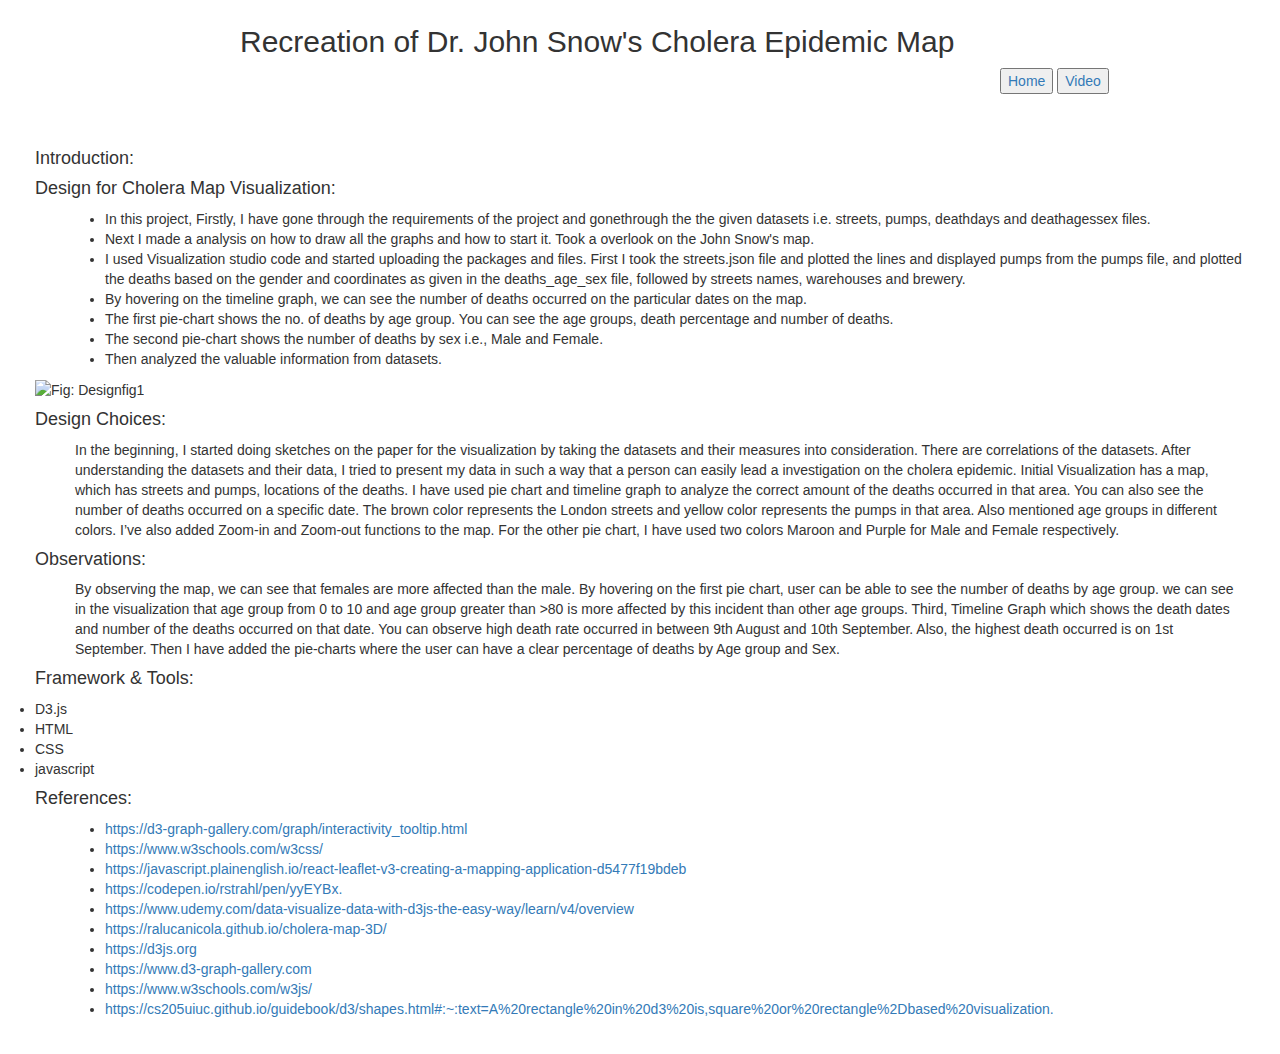
==== Document.html @ 355b8510 "Added data to the line chart" ====
<!DOCTYPE html>
<html>
	<head>
		<title>Project Documentation </title>
		<link rel="stylesheet" href="https://maxcdn.bootstrapcdn.com/bootstrap/3.4.1/css/bootstrap.min.css"/>
		<script src="https://ajax.googleapis.com/ajax/libs/jquery/3.5.1/jquery.min.js"></script>
		<script src="https://maxcdn.bootstrapcdn.com/bootstrap/3.4.1/js/bootstrap.min.js"></script>
	</head>
	<body>
        <header>
            <div style="width:800px; margin: auto; margin-top:25px;">
              <h2>Recreation of Dr. John Snow's Cholera Epidemic Map</h2>
            </div>
            <div>
                <div style="margin-left: 1000px;">
                    <a href="index.html"><button class="button">Home</button></a>
                    <a href="video.html"><button class="button">Video</button></a>
                </div>
            </div>
        </header>
		<br>
		<div style="margin: 35px">
			<h4>Introduction:</h4>
			<p></p>
			<h4>Design for Cholera Map Visualization:</h4>
            <div style="margin-left: 30px">
                <ul>
                    <li style="margin-left: ;">In this project, Firstly, I have gone through the requirements of the project and gonethrough the the given datasets i.e. streets, pumps, deathdays and deathagessex files.</li>
                    <li>Next I made a analysis on how to draw all the graphs and how to start it. Took a overlook on the John Snow's map.</li>
                    <li>I used Visualization studio code and started uploading the packages and files. First I took the streets.json file and plotted the lines and displayed pumps from the pumps file, and plotted the deaths based on the gender and coordinates as given in the deaths_age_sex file, followed by streets names, warehouses and brewery.</li>
                    <li>By hovering on the timeline graph, we can see the number of deaths occurred on the particular dates on the map.</li>
                    <li>The first pie-chart shows the no. of deaths by age group. You can see the age groups, death percentage and number of deaths.</li>
                    <li>The second pie-chart shows the number of deaths by sex i.e., Male and Female.</li>
                    <li>Then analyzed the valuable information from datasets.</li>
                </ul>
            </div>
			<img src="image.jpeg" alt="Fig: Designfig1" style="width: 500px;height: 450px;">
			<h4>Design Choices:</h4>
			<ul>
				<p>In the beginning, I started doing sketches on the paper for the visualization by taking the datasets and their measures into consideration. There are correlations of the datasets. After understanding the datasets and their data, I tried to present my data in such a way that a person can easily lead a investigation on the cholera epidemic. Initial Visualization has a map, which has streets and pumps, locations of the deaths. I have used pie chart and timeline graph to analyze the correct amount of the deaths occurred in that area. You can also see the number of deaths occurred on a specific date. The brown color represents the London streets and yellow color represents the pumps in that area. Also mentioned age groups in different colors. I’ve also added Zoom-in and Zoom-out functions to the map. For the other pie chart, I have used two colors Maroon and Purple for Male and Female respectively.</p>
			</ul>
			<h4>Observations:</h4>
			<ul>
				<p>By observing the map, we can see that females are more affected than the male. By hovering on the first pie chart, user can be able to see the number of deaths by age group. we can see in the visualization that age group from 0 to 10 and age group greater than >80 is more affected by this incident than other age groups.
					Third, Timeline Graph which shows the death dates and number of the deaths occurred on that date. You can observe high death rate occurred in between 9th August and 10th September. Also, the highest death occurred is on 1st September.
					Then I have added the pie-charts where the user can have a clear percentage of deaths by Age group and Sex.
					</p>
			</ul>
      <h4> Framework & Tools:</h4>
      <li style="margin-left: ;">D3.js</li>
      <li>HTML</li>
      <li>CSS</li>
      <li>javascript</li>
			<h4>References:</h4>
			<div style="margin-left: 30px">
				<ul>
					<li><a href="https://d3-graph-gallery.com/graph/interactivity_tooltip.html">https://d3-graph-gallery.com/graph/interactivity_tooltip.html</a></li>
					<li><a href="https://www.w3schools.com/w3css/">https://www.w3schools.com/w3css/</a></li>
					<li><a href="https://javascript.plainenglish.io/react-leaflet-v3-creating-a-mapping-application-d5477f19bdeb">https://javascript.plainenglish.io/react-leaflet-v3-creating-a-mapping-application-d5477f19bdeb</a></li>
					<li><a href="https://codepen.io/rstrahl/pen/yyEYBx.">https://codepen.io/rstrahl/pen/yyEYBx.</a></li>
					<li><a href="https://www.udemy.com/data-visualize-data-with-d3js-the-easy-way/learn/v4/overview">https://www.udemy.com/data-visualize-data-with-d3js-the-easy-way/learn/v4/overview</a></li>
					<li><a href="https://ralucanicola.github.io/cholera-map-3D/">https://ralucanicola.github.io/cholera-map-3D/</a></li>
					<li><a href="https://d3js.org">https://d3js.org</a></li>
					<li><a href="https://www.d3-graph-gallery.com">https://www.d3-graph-gallery.com</a></li>
					<li><a href="https://www.w3schools.com/w3js/">https://www.w3schools.com/w3js/</a></li>
					<li><a href="https://cs205uiuc.github.io/guidebook/d3/shapes.html#:~:text=A%20rectangle%20in%20d3%20is,square%20or%20rectangle%2Dbased%20visualization.">https://cs205uiuc.github.io/guidebook/d3/shapes.html#:~:text=A%20rectangle%20in%20d3%20is,square%20or%20rectangle%2Dbased%20visualization.</a></li>
				</ul>
			</div>	
		</div>
	</body>
</html>
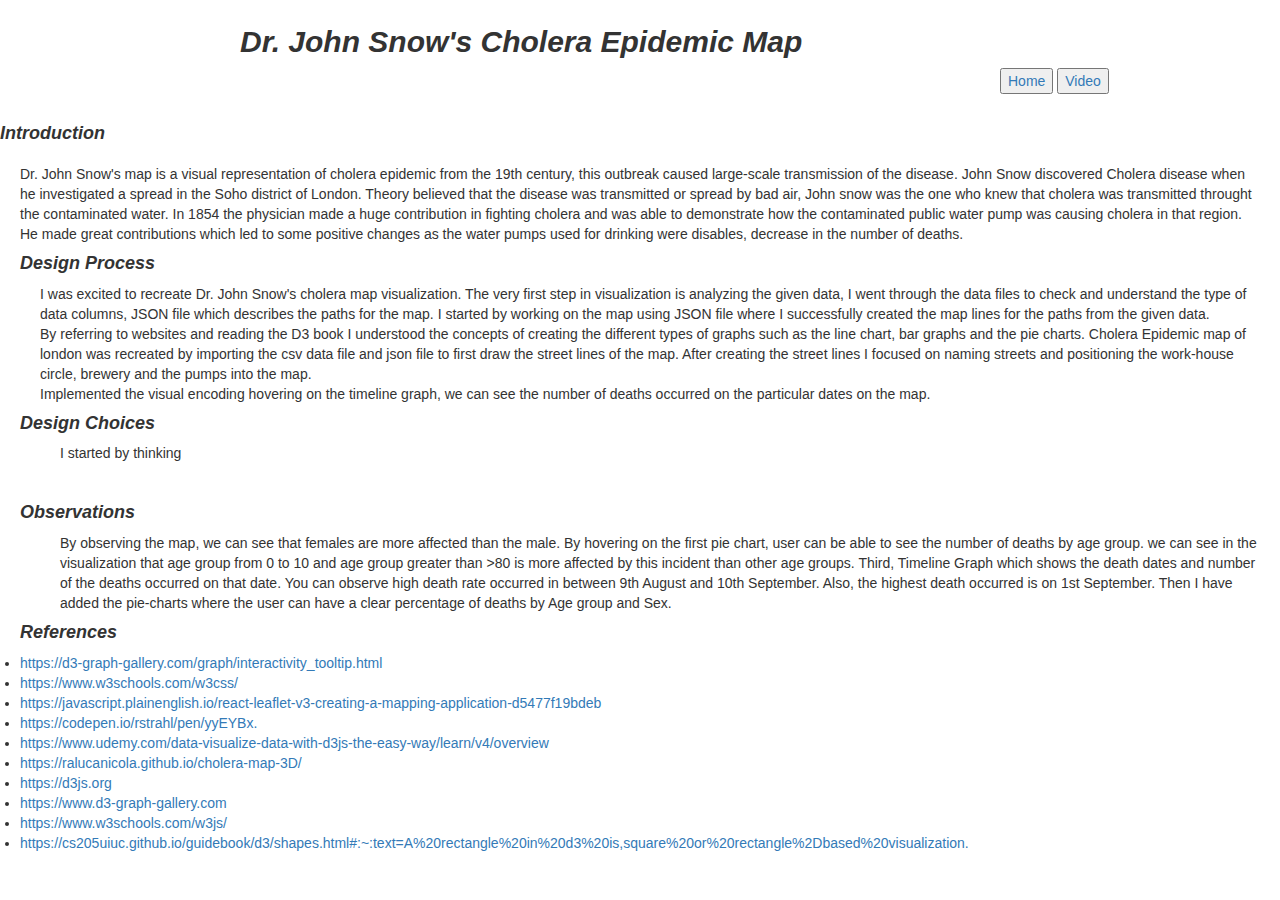
==== commit 79d9e4a2: "Updated all the files" ====
--- a/Document.html
+++ b/Document.html
@@ -1,7 +1,7 @@
 <!DOCTYPE html>
 <html>
 	<head>
-		<title>Project Documentation </title>
+		<title>Project Documentation</title>
 		<link rel="stylesheet" href="https://maxcdn.bootstrapcdn.com/bootstrap/3.4.1/css/bootstrap.min.css"/>
 		<script src="https://ajax.googleapis.com/ajax/libs/jquery/3.5.1/jquery.min.js"></script>
 		<script src="https://maxcdn.bootstrapcdn.com/bootstrap/3.4.1/js/bootstrap.min.js"></script>
@@ -9,7 +9,7 @@
 	<body>
         <header>
             <div style="width:800px; margin: auto; margin-top:25px;">
-              <h2>Recreation of Dr. John Snow's Cholera Epidemic Map</h2>
+              <h2><b><i>Dr. John Snow's Cholera Epidemic Map</i></b></h2>
             </div>
             <div>
                 <div style="margin-left: 1000px;">
@@ -19,41 +19,35 @@
             </div>
         </header>
 		<br>
-		<div style="margin: 35px">
-			<h4>Introduction:</h4>
-			<p></p>
-			<h4>Design for Cholera Map Visualization:</h4>
-            <div style="margin-left: 30px">
-                <ul>
-                    <li style="margin-left: ;">In this project, Firstly, I have gone through the requirements of the project and gonethrough the the given datasets i.e. streets, pumps, deathdays and deathagessex files.</li>
-                    <li>Next I made a analysis on how to draw all the graphs and how to start it. Took a overlook on the John Snow's map.</li>
-                    <li>I used Visualization studio code and started uploading the packages and files. First I took the streets.json file and plotted the lines and displayed pumps from the pumps file, and plotted the deaths based on the gender and coordinates as given in the deaths_age_sex file, followed by streets names, warehouses and brewery.</li>
-                    <li>By hovering on the timeline graph, we can see the number of deaths occurred on the particular dates on the map.</li>
-                    <li>The first pie-chart shows the no. of deaths by age group. You can see the age groups, death percentage and number of deaths.</li>
-                    <li>The second pie-chart shows the number of deaths by sex i.e., Male and Female.</li>
-                    <li>Then analyzed the valuable information from datasets.</li>
-                </ul>
+		
+			<div>
+			<h4><b><i>Introduction</b></i></h4>
+			</div>
+		<div style="margin: 20px">
+			<p>Dr. John Snow's map is a visual representation of cholera epidemic from the 19th century, this outbreak caused large-scale transmission of the disease. John Snow discovered Cholera disease when he investigated a spread in the Soho district of London.
+			 Theory believed that the disease was transmitted or spread by bad air, John snow was the one who knew that cholera was transmitted throught the contaminated water. In 1854 the physician made a huge contribution in fighting cholera and was able to demonstrate how the contaminated public water pump was causing cholera in that region. He made great contributions which led to some positive changes as the water pumps used for drinking were disables, decrease in the number of deaths.</p>
+			<h4><b><i>Design Process</i></b></h4>
+            <div style="margin-left: 20px">
+                    <p>I was excited to recreate Dr. John Snow's cholera map visualization. The very first step in visualization is analyzing the given data, I went through the data files to check and understand the type of data columns, JSON file which describes the paths for the map. I started by working on the map using JSON file where I successfully created the map lines for the paths from the given data.<br>
+                    By referring to websites and reading the D3 book I understood the concepts of creating the different types of graphs such as the line chart, bar graphs and the pie charts.
+                    Cholera Epidemic map of london was recreated by importing the csv data file and json file to first draw the street lines of the map. After creating the street lines I focused on naming streets and positioning the work-house circle, brewery and the pumps into the map.<br>
+                    Implemented the visual encoding hovering on the timeline graph, we can see the number of deaths occurred on the particular dates on the map.<br>
             </div>
-			<img src="image.jpeg" alt="Fig: Designfig1" style="width: 500px;height: 450px;">
-			<h4>Design Choices:</h4>
+			<h4><b><i>Design Choices</i></b></h4>
 			<ul>
-				<p>In the beginning, I started doing sketches on the paper for the visualization by taking the datasets and their measures into consideration. There are correlations of the datasets. After understanding the datasets and their data, I tried to present my data in such a way that a person can easily lead a investigation on the cholera epidemic. Initial Visualization has a map, which has streets and pumps, locations of the deaths. I have used pie chart and timeline graph to analyze the correct amount of the deaths occurred in that area. You can also see the number of deaths occurred on a specific date. The brown color represents the London streets and yellow color represents the pumps in that area. Also mentioned age groups in different colors. I’ve also added Zoom-in and Zoom-out functions to the map. For the other pie chart, I have used two colors Maroon and Purple for Male and Female respectively.</p>
+				<p> I started by thinking</p>
+				<img >
 			</ul>
-			<h4>Observations:</h4>
+			<h4><b><i>Observations</i></b></h4>
 			<ul>
 				<p>By observing the map, we can see that females are more affected than the male. By hovering on the first pie chart, user can be able to see the number of deaths by age group. we can see in the visualization that age group from 0 to 10 and age group greater than >80 is more affected by this incident than other age groups.
 					Third, Timeline Graph which shows the death dates and number of the deaths occurred on that date. You can observe high death rate occurred in between 9th August and 10th September. Also, the highest death occurred is on 1st September.
 					Then I have added the pie-charts where the user can have a clear percentage of deaths by Age group and Sex.
 					</p>
 			</ul>
-      <h4> Framework & Tools:</h4>
-      <li style="margin-left: ;">D3.js</li>
-      <li>HTML</li>
-      <li>CSS</li>
-      <li>javascript</li>
-			<h4>References:</h4>
-			<div style="margin-left: 30px">
-				<ul>
+     
+			<h4><b><i>References</i></b></h4>
+			<div>
 					<li><a href="https://d3-graph-gallery.com/graph/interactivity_tooltip.html">https://d3-graph-gallery.com/graph/interactivity_tooltip.html</a></li>
 					<li><a href="https://www.w3schools.com/w3css/">https://www.w3schools.com/w3css/</a></li>
 					<li><a href="https://javascript.plainenglish.io/react-leaflet-v3-creating-a-mapping-application-d5477f19bdeb">https://javascript.plainenglish.io/react-leaflet-v3-creating-a-mapping-application-d5477f19bdeb</a></li>
@@ -64,7 +58,6 @@
 					<li><a href="https://www.d3-graph-gallery.com">https://www.d3-graph-gallery.com</a></li>
 					<li><a href="https://www.w3schools.com/w3js/">https://www.w3schools.com/w3js/</a></li>
 					<li><a href="https://cs205uiuc.github.io/guidebook/d3/shapes.html#:~:text=A%20rectangle%20in%20d3%20is,square%20or%20rectangle%2Dbased%20visualization.">https://cs205uiuc.github.io/guidebook/d3/shapes.html#:~:text=A%20rectangle%20in%20d3%20is,square%20or%20rectangle%2Dbased%20visualization.</a></li>
-				</ul>
 			</div>	
 		</div>
 	</body>
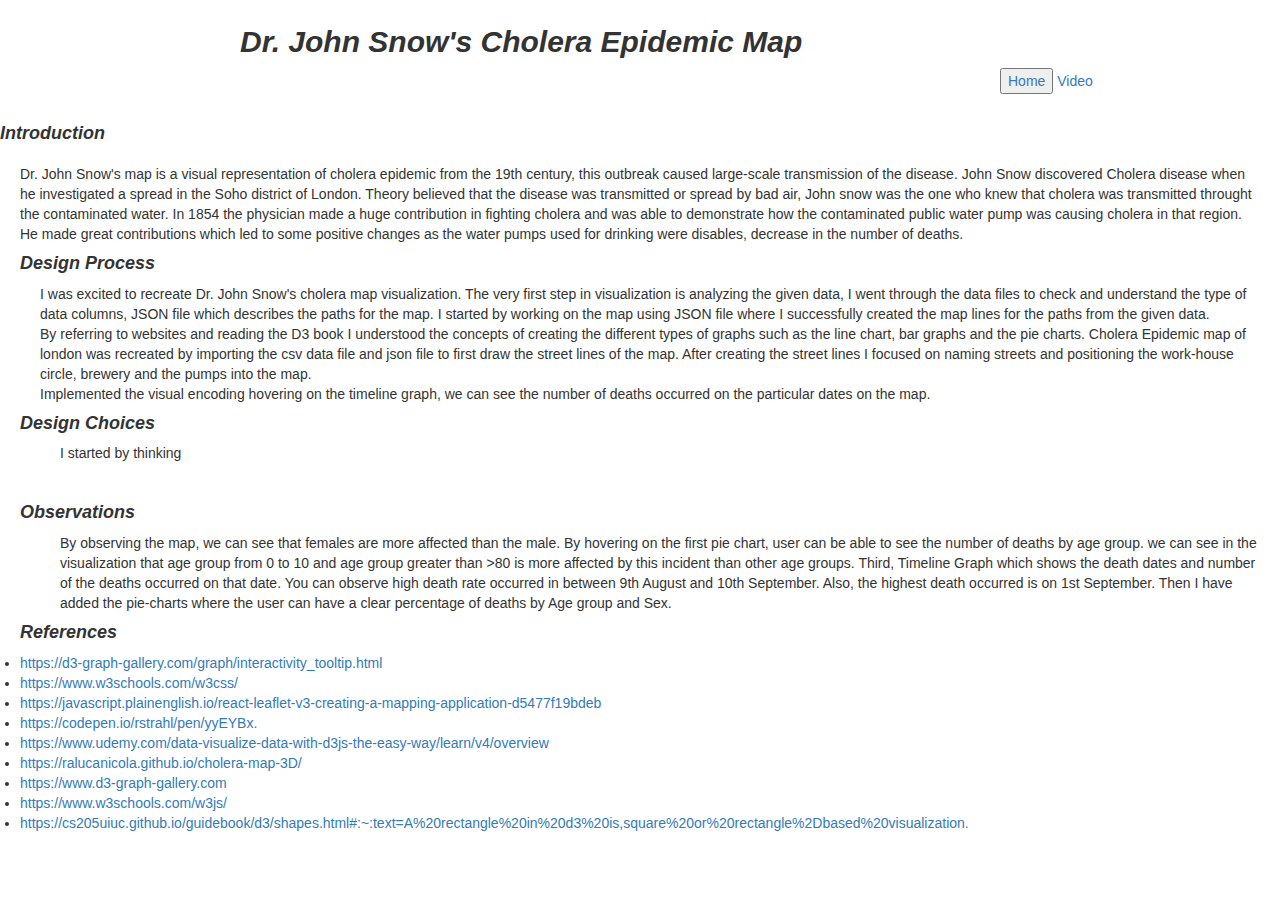
==== commit fa4d9b35: "Added you tube link" ====
--- a/Document.html
+++ b/Document.html
@@ -14,7 +14,7 @@
             <div>
                 <div style="margin-left: 1000px;">
                     <a href="index.html"><button class="button">Home</button></a>
-                    <a href="video.html"><button class="button">Video</button></a>
+                    <a href="https://www.youtube.com/watch?v=Ezz-w4mjOTI&t=13s">Video</a>
                 </div>
             </div>
         </header>
@@ -54,7 +54,6 @@
 					<li><a href="https://codepen.io/rstrahl/pen/yyEYBx.">https://codepen.io/rstrahl/pen/yyEYBx.</a></li>
 					<li><a href="https://www.udemy.com/data-visualize-data-with-d3js-the-easy-way/learn/v4/overview">https://www.udemy.com/data-visualize-data-with-d3js-the-easy-way/learn/v4/overview</a></li>
 					<li><a href="https://ralucanicola.github.io/cholera-map-3D/">https://ralucanicola.github.io/cholera-map-3D/</a></li>
-					<li><a href="https://d3js.org">https://d3js.org</a></li>
 					<li><a href="https://www.d3-graph-gallery.com">https://www.d3-graph-gallery.com</a></li>
 					<li><a href="https://www.w3schools.com/w3js/">https://www.w3schools.com/w3js/</a></li>
 					<li><a href="https://cs205uiuc.github.io/guidebook/d3/shapes.html#:~:text=A%20rectangle%20in%20d3%20is,square%20or%20rectangle%2Dbased%20visualization.">https://cs205uiuc.github.io/guidebook/d3/shapes.html#:~:text=A%20rectangle%20in%20d3%20is,square%20or%20rectangle%2Dbased%20visualization.</a></li>
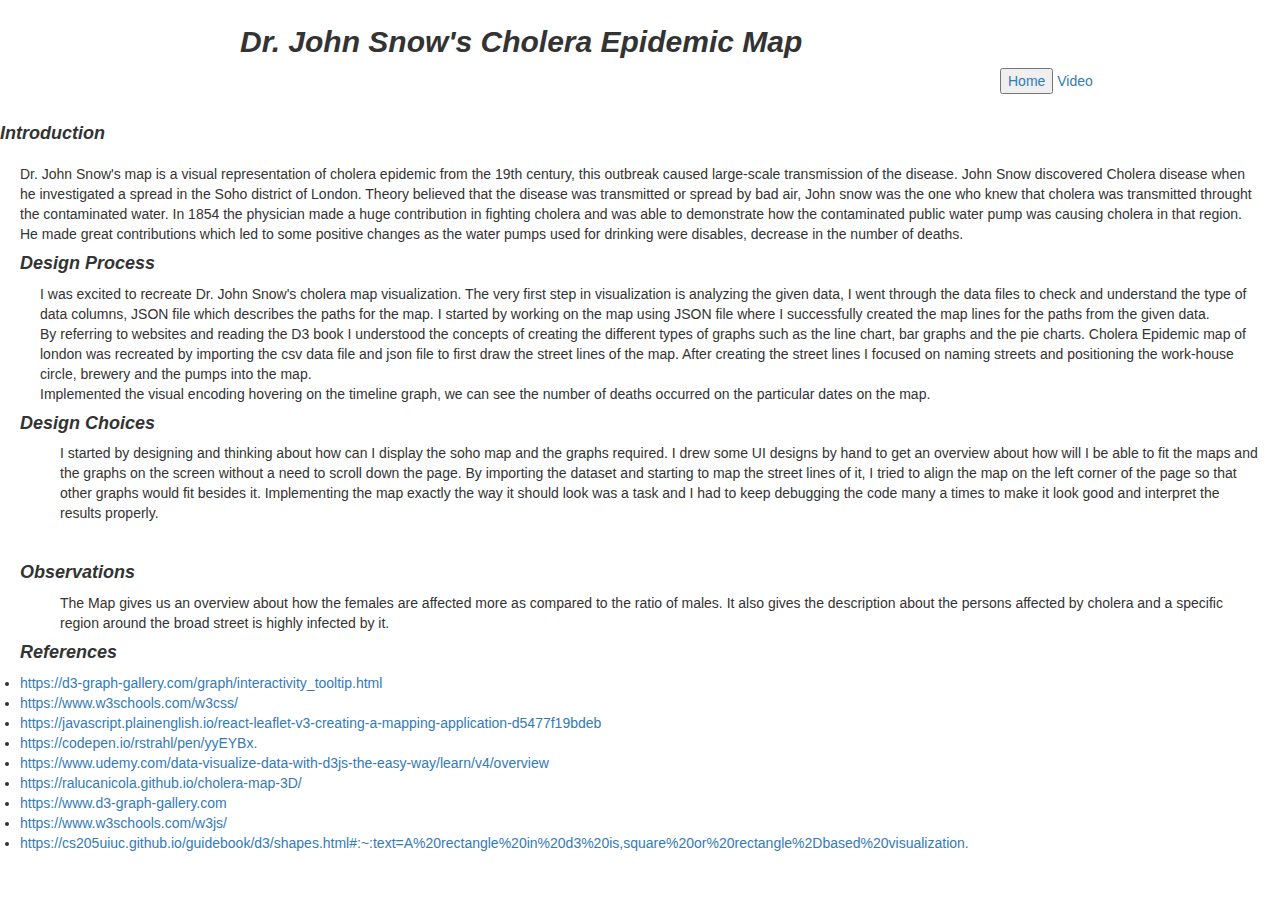
==== commit a3ef6c98: "Added the observations" ====
--- a/Document.html
+++ b/Document.html
@@ -35,15 +35,18 @@
             </div>
 			<h4><b><i>Design Choices</i></b></h4>
 			<ul>
-				<p> I started by thinking</p>
+				<p> I started by designing and thinking about how can I display the soho map and the graphs required. I drew some UI designs by hand to get an overview about how will I be able to fit the maps and the graphs on the screen without a need to scroll down the page.
+					By importing the dataset and starting to map the street lines of it, I tried to align the map on the left corner of the page so that other graphs would fit besides it.
+					Implementing the map exactly the way it should look was a task and I had to keep debugging the code many a times to make it look good and interpret the results properly.
+
+				</p>
 				<img >
 			</ul>
 			<h4><b><i>Observations</i></b></h4>
 			<ul>
-				<p>By observing the map, we can see that females are more affected than the male. By hovering on the first pie chart, user can be able to see the number of deaths by age group. we can see in the visualization that age group from 0 to 10 and age group greater than >80 is more affected by this incident than other age groups.
-					Third, Timeline Graph which shows the death dates and number of the deaths occurred on that date. You can observe high death rate occurred in between 9th August and 10th September. Also, the highest death occurred is on 1st September.
-					Then I have added the pie-charts where the user can have a clear percentage of deaths by Age group and Sex.
-					</p>
+				<p>The Map gives us an overview about how the females are affected more as compared to the ratio of males. 
+					It also gives the description about the persons affected by cholera and a specific region around the broad street is highly infected by it.
+				</p>
 			</ul>
      
 			<h4><b><i>References</i></b></h4>
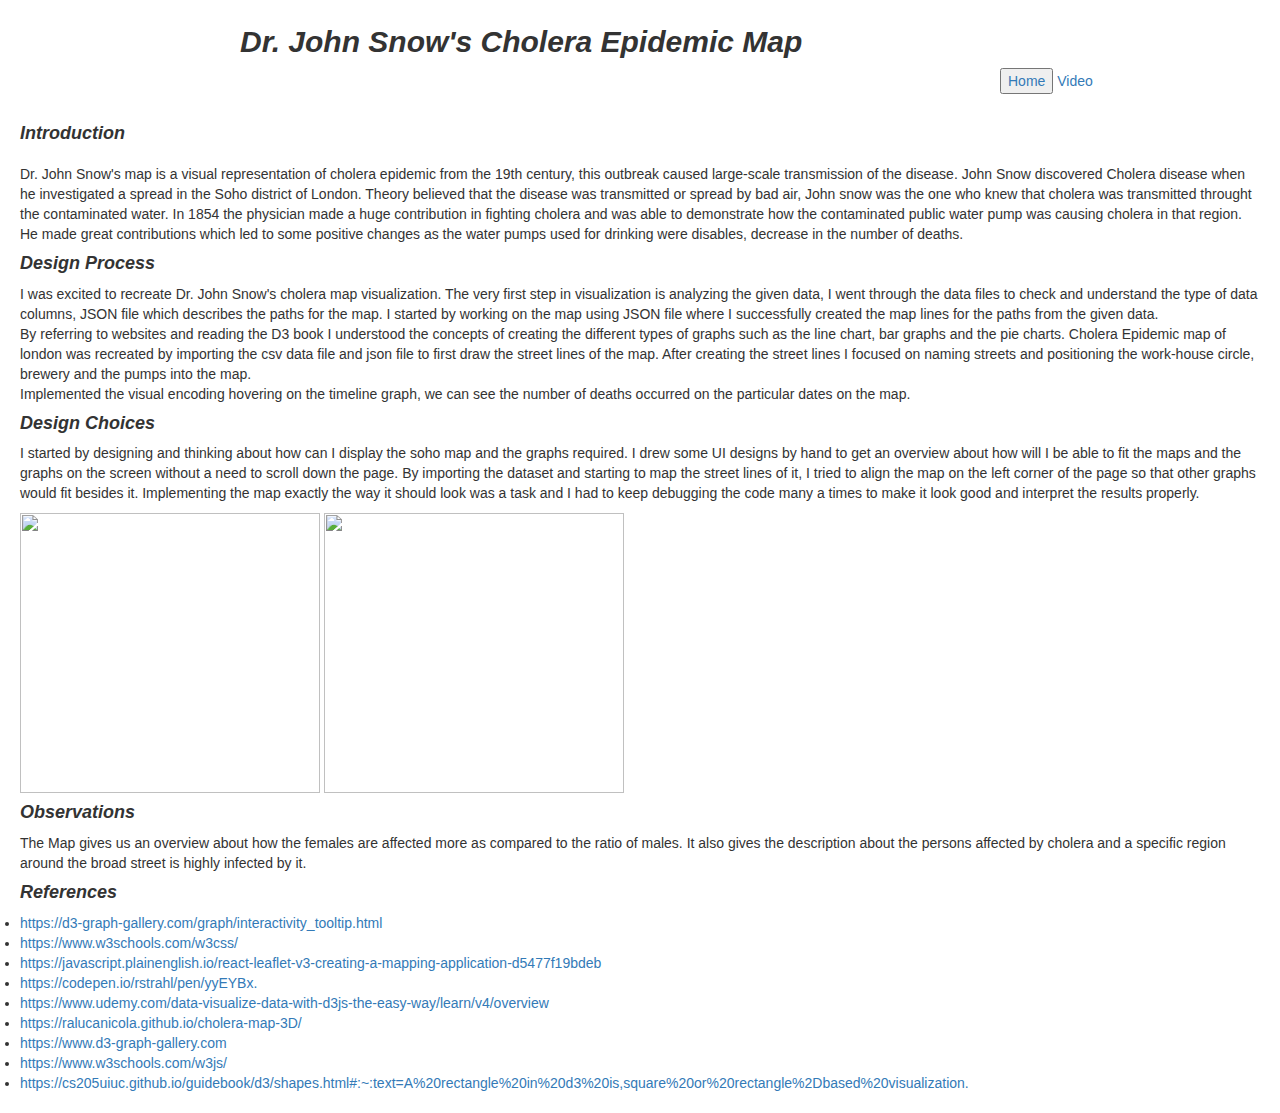
==== commit 9b015d7c: "Added images to the document" ====
--- a/Document.html
+++ b/Document.html
@@ -20,35 +20,29 @@
         </header>
 		<br>
 		
-			<div>
-			<h4><b><i>Introduction</b></i></h4>
-			</div>
-		<div style="margin: 20px">
-			<p>Dr. John Snow's map is a visual representation of cholera epidemic from the 19th century, this outbreak caused large-scale transmission of the disease. John Snow discovered Cholera disease when he investigated a spread in the Soho district of London.
-			 Theory believed that the disease was transmitted or spread by bad air, John snow was the one who knew that cholera was transmitted throught the contaminated water. In 1854 the physician made a huge contribution in fighting cholera and was able to demonstrate how the contaminated public water pump was causing cholera in that region. He made great contributions which led to some positive changes as the water pumps used for drinking were disables, decrease in the number of deaths.</p>
+			<h4><b><i>&nbsp; &nbsp; Introduction</i></b></h4>
+			<div style="margin:20px">
+				<p>Dr. John Snow's map is a visual representation of cholera epidemic from the 19th century, this outbreak caused large-scale transmission of the disease. John Snow discovered Cholera disease when he investigated a spread in the Soho district of London.
+			 	Theory believed that the disease was transmitted or spread by bad air, John snow was the one who knew that cholera was transmitted throught the contaminated water. In 1854 the physician made a huge contribution in fighting cholera and was able to demonstrate how the contaminated public water pump was causing cholera in that region. He made great contributions which led to some positive changes as the water pumps used for drinking were disables, decrease in the number of deaths.</p>
 			<h4><b><i>Design Process</i></b></h4>
-            <div style="margin-left: 20px">
-                    <p>I was excited to recreate Dr. John Snow's cholera map visualization. The very first step in visualization is analyzing the given data, I went through the data files to check and understand the type of data columns, JSON file which describes the paths for the map. I started by working on the map using JSON file where I successfully created the map lines for the paths from the given data.<br>
-                    By referring to websites and reading the D3 book I understood the concepts of creating the different types of graphs such as the line chart, bar graphs and the pie charts.
-                    Cholera Epidemic map of london was recreated by importing the csv data file and json file to first draw the street lines of the map. After creating the street lines I focused on naming streets and positioning the work-house circle, brewery and the pumps into the map.<br>
-                    Implemented the visual encoding hovering on the timeline graph, we can see the number of deaths occurred on the particular dates on the map.<br>
+            <div>
+                <p>I was excited to recreate Dr. John Snow's cholera map visualization. The very first step in visualization is analyzing the given data, I went through the data files to check and understand the type of data columns, JSON file which describes the paths for the map. I started by working on the map using JSON file where I successfully created the map lines for the paths from the given data.<br>
+                By referring to websites and reading the D3 book I understood the concepts of creating the different types of graphs such as the line chart, bar graphs and the pie charts.
+                Cholera Epidemic map of london was recreated by importing the csv data file and json file to first draw the street lines of the map. After creating the street lines I focused on naming streets and positioning the work-house circle, brewery and the pumps into the map.<br>
+                Implemented the visual encoding hovering on the timeline graph, we can see the number of deaths occurred on the particular dates on the map.<br>
             </div>
 			<h4><b><i>Design Choices</i></b></h4>
-			<ul>
-				<p> I started by designing and thinking about how can I display the soho map and the graphs required. I drew some UI designs by hand to get an overview about how will I be able to fit the maps and the graphs on the screen without a need to scroll down the page.
-					By importing the dataset and starting to map the street lines of it, I tried to align the map on the left corner of the page so that other graphs would fit besides it.
-					Implementing the map exactly the way it should look was a task and I had to keep debugging the code many a times to make it look good and interpret the results properly.
+				<p>I started by designing and thinking about how can I display the soho map and the graphs required. I drew some UI designs by hand to get an overview about how will I be able to fit the maps and the graphs on the screen without a need to scroll down the page.
+				By importing the dataset and starting to map the street lines of it, I tried to align the map on the left corner of the page so that other graphs would fit besides it.
+				Implementing the map exactly the way it should look was a task and I had to keep debugging the code many a times to make it look good and interpret the results properly.
+				</p>
+				<img src="C:\Users\shrut\Documents\IUPUI\Fall 2022\Data visualization\Project1\WhatsApp Image 2022-10-25 at 8.19.56 PM.jpeg" width="300" height="280">
+				<img src="C:\Users\shrut\Documents\IUPUI\Fall 2022\Data visualization\Project1\WhatsApp Image 2022-10-25 at 8.19.57 PM.jpeg" width="300" height="280">
+			<h4><b><i>Observations</i></b></h4>
+				<p>The Map gives us an overview about how the females are affected more as compared to the ratio of males. 
+				It also gives the description about the persons affected by cholera and a specific region around the broad street is highly infected by it.
+				</p>
 
-				</p>
-				<img >
-			</ul>
-			<h4><b><i>Observations</i></b></h4>
-			<ul>
-				<p>The Map gives us an overview about how the females are affected more as compared to the ratio of males. 
-					It also gives the description about the persons affected by cholera and a specific region around the broad street is highly infected by it.
-				</p>
-			</ul>
-     
 			<h4><b><i>References</i></b></h4>
 			<div>
 					<li><a href="https://d3-graph-gallery.com/graph/interactivity_tooltip.html">https://d3-graph-gallery.com/graph/interactivity_tooltip.html</a></li>
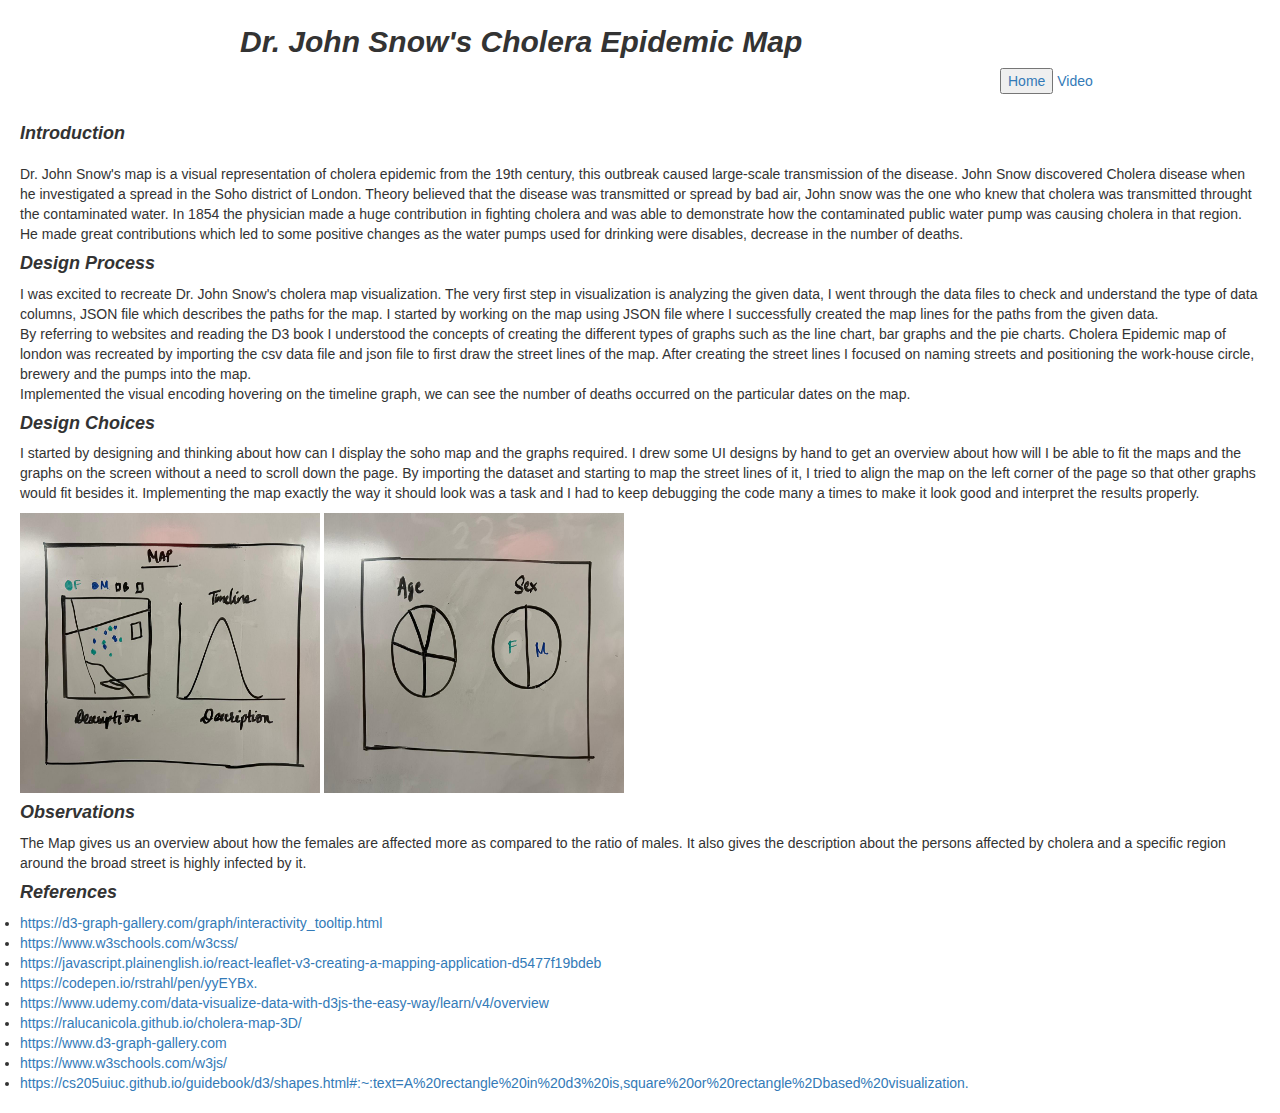
==== commit 4dc90b9d: "Added images" ====
--- a/Document.html
+++ b/Document.html
@@ -36,8 +36,8 @@
 				By importing the dataset and starting to map the street lines of it, I tried to align the map on the left corner of the page so that other graphs would fit besides it.
 				Implementing the map exactly the way it should look was a task and I had to keep debugging the code many a times to make it look good and interpret the results properly.
 				</p>
-				<img src="C:\Users\shrut\Documents\IUPUI\Fall 2022\Data visualization\Project1\WhatsApp Image 2022-10-25 at 8.19.56 PM.jpeg" width="300" height="280">
-				<img src="C:\Users\shrut\Documents\IUPUI\Fall 2022\Data visualization\Project1\WhatsApp Image 2022-10-25 at 8.19.57 PM.jpeg" width="300" height="280">
+				<img src="Image1.jpeg" width="300" height="280">
+				<img src="Image2.jpeg" width="300" height="280">
 			<h4><b><i>Observations</i></b></h4>
 				<p>The Map gives us an overview about how the females are affected more as compared to the ratio of males. 
 				It also gives the description about the persons affected by cholera and a specific region around the broad street is highly infected by it.
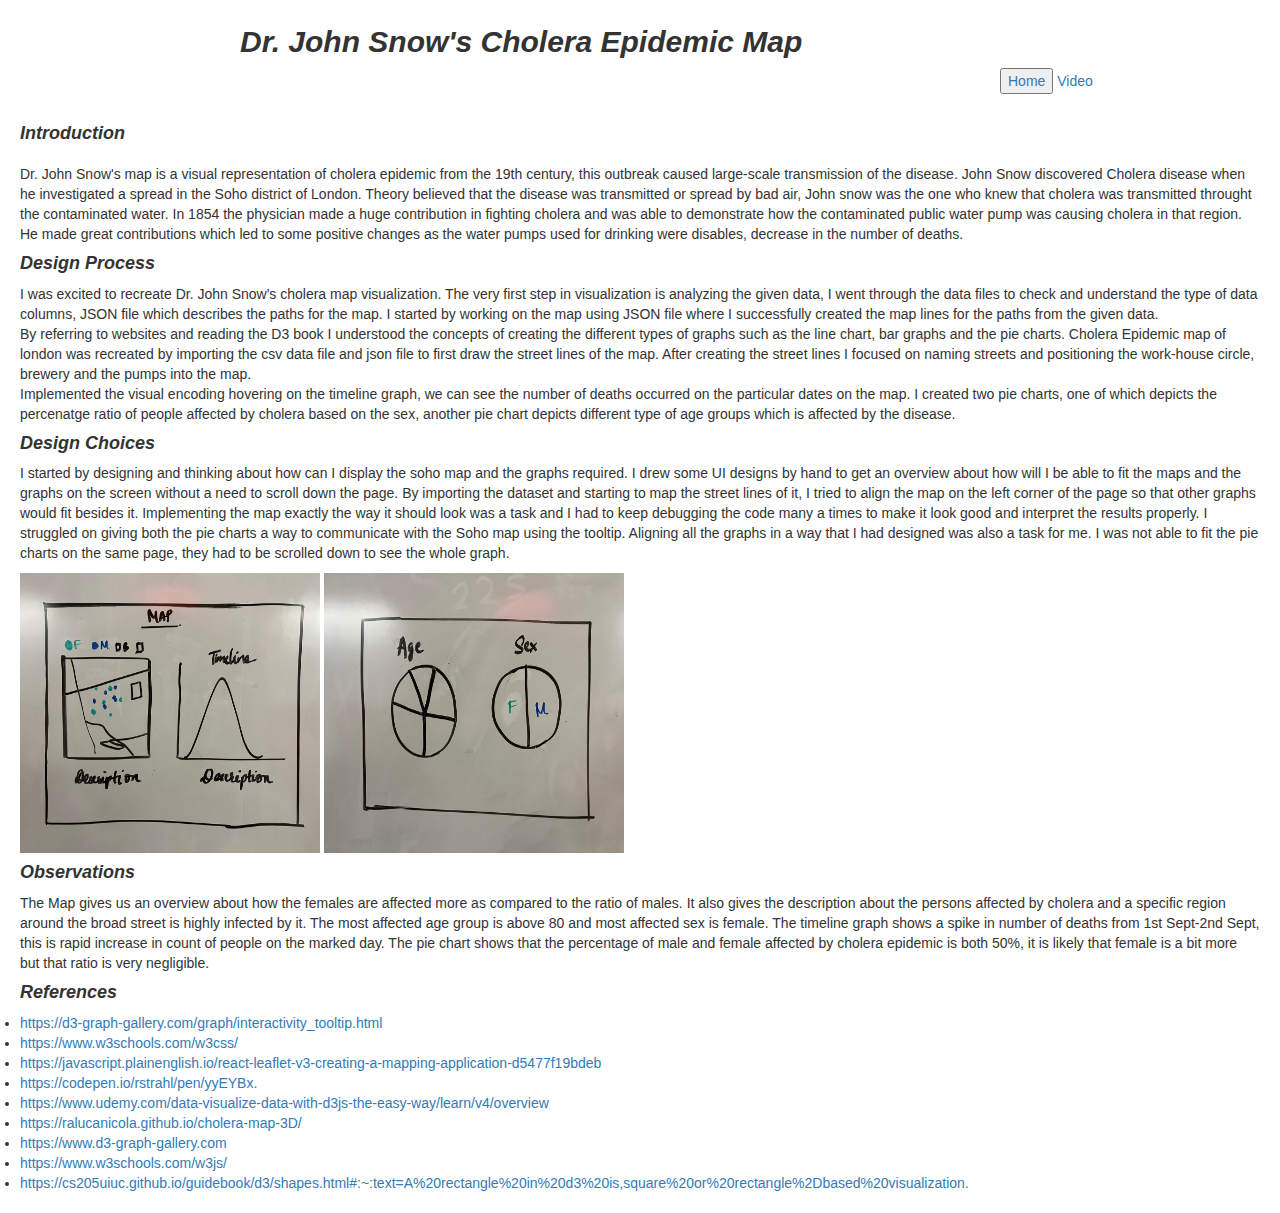
==== commit 6871483b: "Added the design process" ====
--- a/Document.html
+++ b/Document.html
@@ -29,18 +29,26 @@
                 <p>I was excited to recreate Dr. John Snow's cholera map visualization. The very first step in visualization is analyzing the given data, I went through the data files to check and understand the type of data columns, JSON file which describes the paths for the map. I started by working on the map using JSON file where I successfully created the map lines for the paths from the given data.<br>
                 By referring to websites and reading the D3 book I understood the concepts of creating the different types of graphs such as the line chart, bar graphs and the pie charts.
                 Cholera Epidemic map of london was recreated by importing the csv data file and json file to first draw the street lines of the map. After creating the street lines I focused on naming streets and positioning the work-house circle, brewery and the pumps into the map.<br>
-                Implemented the visual encoding hovering on the timeline graph, we can see the number of deaths occurred on the particular dates on the map.<br>
+                Implemented the visual encoding hovering on the timeline graph, we can see the number of deaths occurred on the particular dates on the map.
+				I created two pie charts, one of which depicts the percenatge ratio of people affected by cholera based on the sex, another pie chart depicts different type of age groups which is affected by the disease.
+				<br>
             </div>
 			<h4><b><i>Design Choices</i></b></h4>
 				<p>I started by designing and thinking about how can I display the soho map and the graphs required. I drew some UI designs by hand to get an overview about how will I be able to fit the maps and the graphs on the screen without a need to scroll down the page.
 				By importing the dataset and starting to map the street lines of it, I tried to align the map on the left corner of the page so that other graphs would fit besides it.
 				Implementing the map exactly the way it should look was a task and I had to keep debugging the code many a times to make it look good and interpret the results properly.
+				I struggled on giving both the pie charts a way to communicate with the Soho map using the tooltip. Aligning all the graphs in a way that I had designed was also a task for me. I was not able to fit the pie charts on the same page,
+				they had to be scrolled down to see the whole graph.
 				</p>
 				<img src="Image1.jpeg" width="300" height="280">
 				<img src="Image2.jpeg" width="300" height="280">
 			<h4><b><i>Observations</i></b></h4>
 				<p>The Map gives us an overview about how the females are affected more as compared to the ratio of males. 
 				It also gives the description about the persons affected by cholera and a specific region around the broad street is highly infected by it.
+				The most affected age group is above 80 and most affected sex is female. The timeline graph shows a spike in number of deaths from 1st Sept-2nd Sept, this is 
+				rapid increase in count of people on the marked day.
+				The pie chart shows that the percentage of male and female affected by cholera epidemic is both 50%, it is likely that
+				female is a bit more but that ratio is very negligible.
 				</p>
 
 			<h4><b><i>References</i></b></h4>
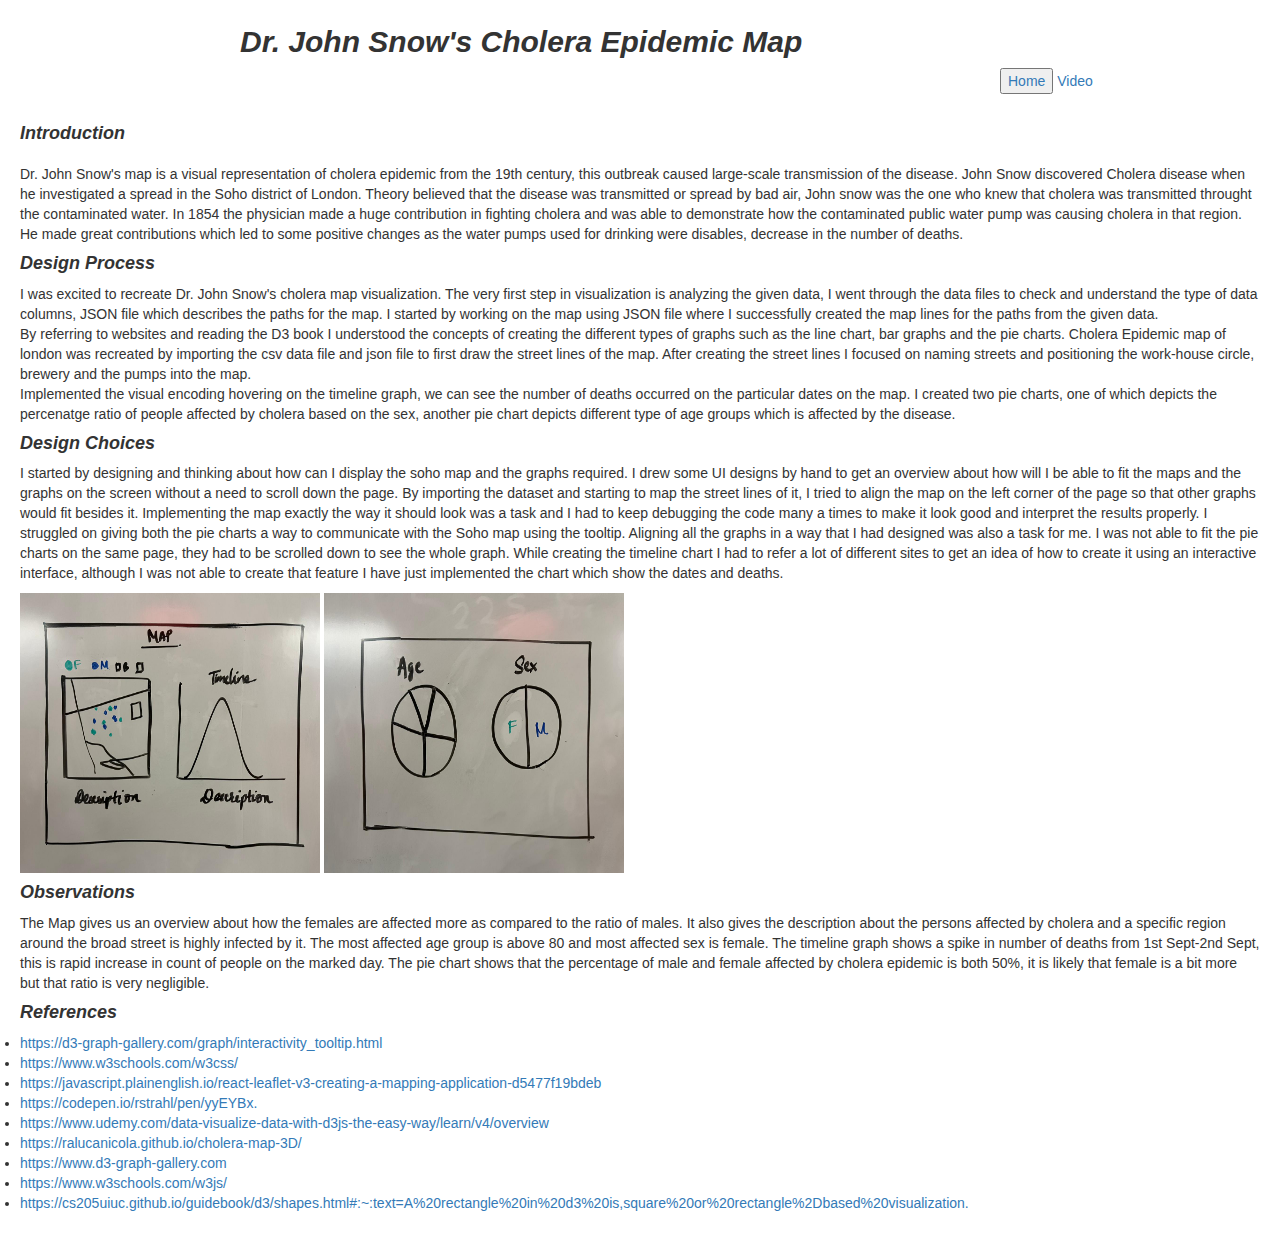
==== commit 7d8c9048: "Changed the design process" ====
--- a/Document.html
+++ b/Document.html
@@ -39,6 +39,7 @@
 				Implementing the map exactly the way it should look was a task and I had to keep debugging the code many a times to make it look good and interpret the results properly.
 				I struggled on giving both the pie charts a way to communicate with the Soho map using the tooltip. Aligning all the graphs in a way that I had designed was also a task for me. I was not able to fit the pie charts on the same page,
 				they had to be scrolled down to see the whole graph.
+				While creating the timeline chart I had to refer a lot of different sites to get an idea of how to create it using an interactive interface, although I was not able to create that feature I have just implemented the chart which show the dates and deaths.
 				</p>
 				<img src="Image1.jpeg" width="300" height="280">
 				<img src="Image2.jpeg" width="300" height="280">
